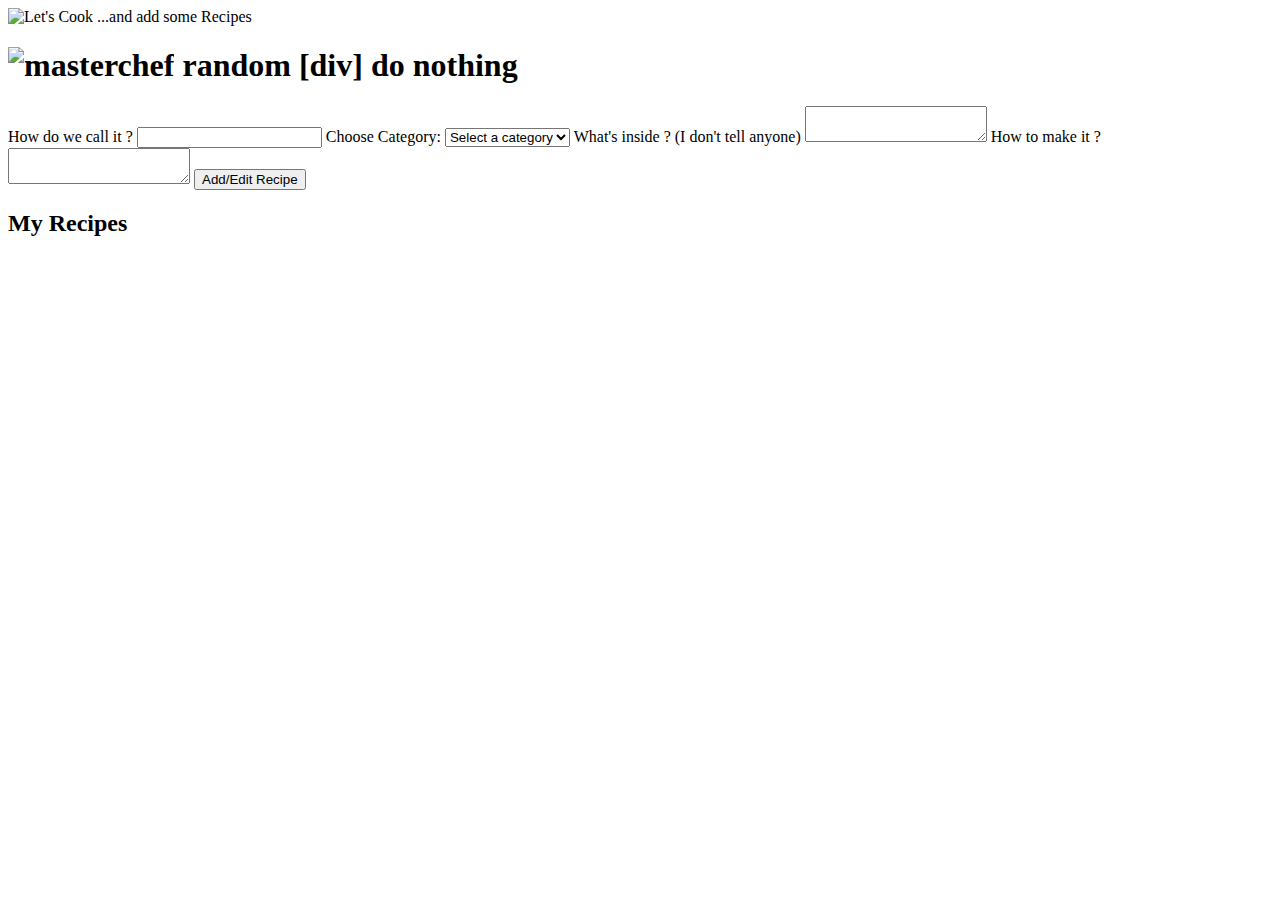
==== index.html @ 4f706bb5 "Add index.html" ====
<!DOCTYPE html>
<html lang="en">
  <head>
    <meta charset="UTF-8" />
    <meta name="viewport" content="width=device-width, initial-scale=1.0" />
    <title>Recipe Book</title>
    <link rel="stylesheet" href="styles.css" />
  </head>
  <body>
    <header>
      <img src="images/letscook.png" alt="Let's Cook" />
      <span class="header-text">...and add some Recipes</span>
    </header>

    <main>
      <div class="masterchef-container">
        <h1>
          <img src="images/masterchef.png" alt="masterchef" />
          random [div] do nothing
        </h1>
      </div>

      <section id="recipe-form">
        <form id="recipe-form" onsubmit="return validateForm()">
          <input type="hidden" id="recipe-id" />

          <label for="recipe-name"> How do we call it ? </label>
          <input type="text" id="recipe-name" required />

          <label for="recipe-category"> Choose Category:</label>
          <select id="recipe-category" required>
            <option value="">Select a category</option>
            <option value="appetizers">Appetizers</option>
            <option value="main-courses">Main Courses</option>
            <option value="desserts">Desserts</option>
            <option value="soups">Soups</option>
            <option value="salads">Salads</option>
            <option value="drinks">Drinks</option>
          </select>

          <label for="recipe-ingredients">
            What's inside ? (I don't tell anyone)
          </label>
          <textarea id="recipe-ingredients" required></textarea>

          <label for="recipe-instructions"> How to make it ? </label>
          <textarea id="recipe-instructions" required></textarea>

          <button type="submit">Add/Edit Recipe</button>
        </form>
      </section>

      <section id="recipe-list">
        <h2>My Recipes</h2>
        <ul id="recipes"></ul>
      </section>
    </main>

    <script src="script.js"></script>
  </body>
</html>
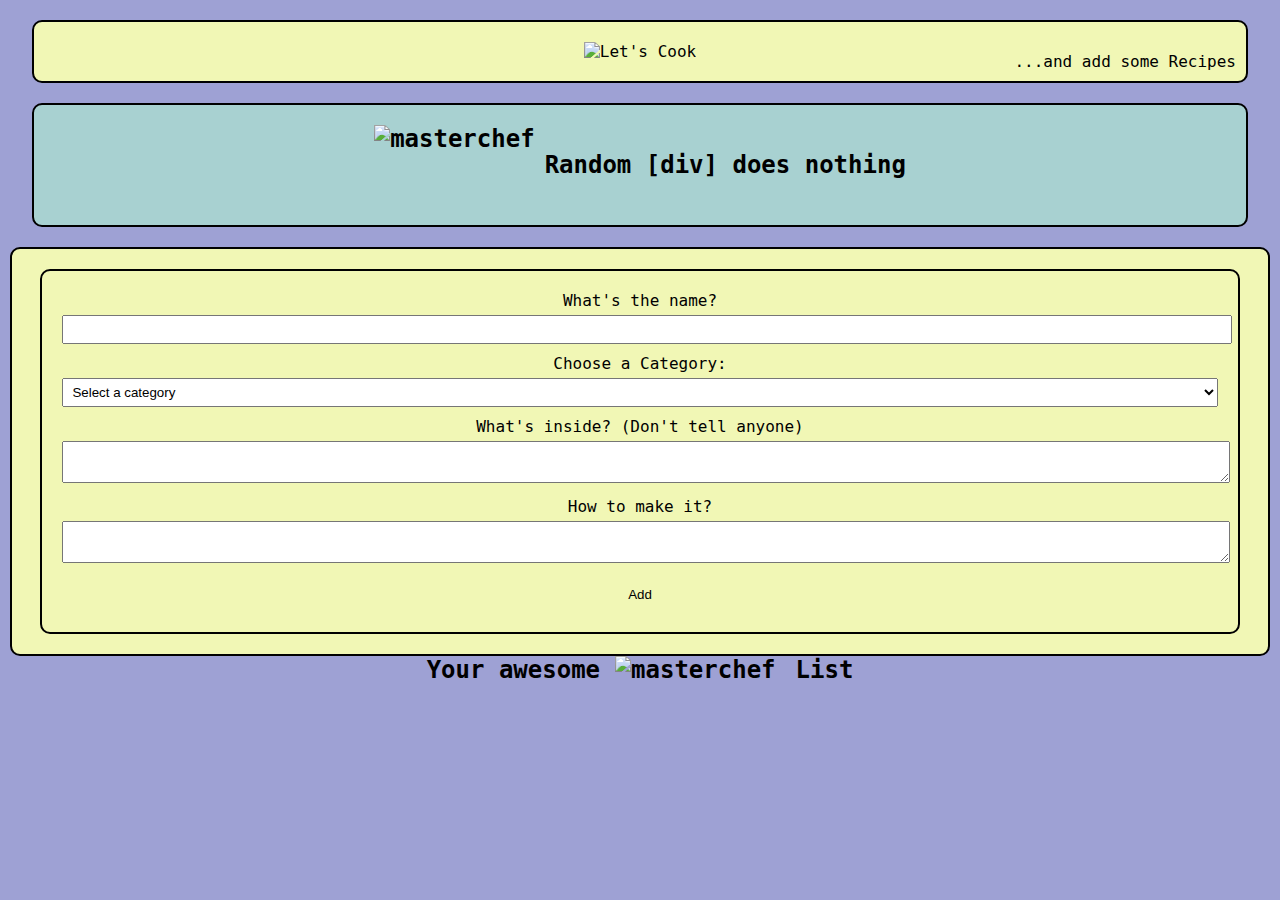
==== commit 04fb2da8: "Changes for .html --> Added form submission handling and recipe item display, changes for .css --> R" ====
--- a/index.html
+++ b/index.html
@@ -8,6 +8,7 @@
   </head>
   <body>
     <header>
+      <!-- Header title -->
       <img src="images/letscook.png" alt="Let's Cook" />
       <span class="header-text">...and add some Recipes</span>
     </header>
@@ -15,19 +16,19 @@
     <main>
       <div class="masterchef-container">
         <h1>
+          <!-- Main section title -->
           <img src="images/masterchef.png" alt="masterchef" />
-          random [div] do nothing
+          Random [div] does nothing
         </h1>
       </div>
 
       <section id="recipe-form">
-        <form id="recipe-form" onsubmit="return validateForm()">
-          <input type="hidden" id="recipe-id" />
-
-          <label for="recipe-name"> How do we call it ? </label>
+        <form id="recipe-form">
+          <input type="hidden" id="recipe-index" />
+          <label for="recipe-name">What's the name?</label>
           <input type="text" id="recipe-name" required />
-
-          <label for="recipe-category"> Choose Category:</label>
+          <label for="recipe-category">Choose a Category:</label>
+          <!-- Dropdown for recipe category -->
           <select id="recipe-category" required>
             <option value="">Select a category</option>
             <option value="appetizers">Appetizers</option>
@@ -38,21 +39,29 @@
             <option value="drinks">Drinks</option>
           </select>
 
-          <label for="recipe-ingredients">
-            What's inside ? (I don't tell anyone)
-          </label>
+          <label for="recipe-ingredients"
+            >What's inside? (Don't tell anyone)</label
+          >
+          <!-- Textarea for ingredients list -->
           <textarea id="recipe-ingredients" required></textarea>
 
-          <label for="recipe-instructions"> How to make it ? </label>
+          <label for="recipe-instructions">How to make it?</label>
+          <!-- Textarea for preparation instructions -->
           <textarea id="recipe-instructions" required></textarea>
 
-          <button type="submit">Add/Edit Recipe</button>
+          <button type="submit">Add</button>
+          <!-- Button for adding recipes -->
         </form>
       </section>
 
       <section id="recipe-list">
-        <h2>My Recipes</h2>
-        <ul id="recipes"></ul>
+        <h2>
+          <!-- Heading for the output of the form -->
+          Your awesome
+          <img src="images/healthyfood.png" alt="masterchef" /> List
+        </h2>
+        <div id="recipes-container"></div>
+        <!-- Container for the recipes -->
       </section>
     </main>
 
--- a/styles.css
+++ b/styles.css
@@ -0,0 +1,183 @@
+@font-face {
+  font-family: "Inconsolata";
+  src: url("fonts/Inconsolata-Regular.ttf") format("truetype");
+}
+
+header {
+  background-color: #f1f7b5;
+  padding: 20px;
+  text-align: center;
+  width: 95%;
+  margin: 20px auto;
+  box-sizing: border-box;
+  border: 2px solid #000;
+  border-radius: 10px;
+  position: relative;
+}
+
+.header-text {
+  position: absolute;
+  bottom: 10px;
+  right: 10px;
+}
+
+.masterchef-container {
+  background-color: #a8d1d1;
+  padding: 20px;
+  margin-top: auto;
+  margin-bottom: auto;
+  text-align: center;
+  width: 95%;
+  margin: 20px auto;
+  box-sizing: border-box;
+  border: 2px solid #000;
+  border-radius: 10px;
+}
+
+body {
+  font-family: "Inconsolata", monospace;
+  margin: 0;
+  padding: 0;
+  background-color: rgb(158, 161, 212);
+}
+
+#recipe-form {
+  text-align: center;
+  margin: 0 auto;
+  width: 95%;
+  padding: 20px;
+  border: 2px solid #000;
+  border-radius: 10px;
+  background-color: #f1f7b5;
+}
+
+h1 {
+  display: flex;
+  align-items: center;
+  justify-content: center;
+  font-size: 24px;
+  font-weight: bold;
+  margin: 0;
+}
+
+h1 img {
+  height: 80px;
+  margin-right: 10px;
+}
+
+h2 {
+  margin-top: auto;
+  display: flex;
+  align-items: center;
+  justify-content: center;
+  font-size: 24px;
+  font-weight: bold;
+  margin: 0;
+}
+
+h2 img {
+  margin-right: 20px;
+  margin-left: 15px;
+}
+
+.container {
+  max-width: 800px;
+  margin: 0 auto;
+  padding: 20px;
+}
+
+form {
+  margin-bottom: 20px;
+}
+
+label {
+  display: block;
+  margin-bottom: 5px;
+}
+
+input,
+textarea {
+  width: 100%;
+  padding: 5px;
+  margin-bottom: 10px;
+}
+
+select {
+  width: 100%;
+  padding: 5px;
+  margin-bottom: 10px;
+}
+
+button {
+  background-color: rgb(241, 247, 181);
+  color: black;
+  padding: 10px 20px;
+  border: none;
+  cursor: pointer;
+  transition: background-color 0.3s;
+}
+
+button:hover {
+  background-color: rgb(230, 242, 97);
+}
+
+#recipe-list ul {
+  background-color: #a8d1d1;
+  padding: 10px;
+  margin-top: auto;
+  margin-bottom: auto;
+  text-align: center;
+  width: 5%;
+  margin: 10px auto;
+  box-sizing: border-box;
+  border: 2px solid #000;
+  border-radius: 10px;
+}
+
+.recipe-item {
+  background-color: #f1f7b5;
+  padding: 20px;
+  margin-top: auto;
+  margin-bottom: auto;
+  text-align: center;
+  width: 95%;
+  margin: 20px auto;
+  box-sizing: border-box;
+  border: 2px solid #000;
+  border-radius: 10px;
+}
+
+.recipe-item h3 {
+  margin: 0;
+}
+
+.recipe-item p {
+  margin: 0;
+}
+
+.star-button {
+  background-color: #a8d1d1;
+  padding: 10px;
+  margin-top: auto;
+  margin-bottom: auto;
+  text-align: center;
+  width: 5%;
+  margin: 10px auto;
+  box-sizing: border-box;
+  border: 2px solid #000;
+  border-radius: 10px;
+  transition: background-color 0.3s;
+}
+
+.favorite {
+  background-color: #fd8a8a;
+  padding: 20px;
+  margin-top: auto;
+  margin-bottom: auto;
+  text-align: center;
+  width: 95%;
+  margin: 20px auto;
+  box-sizing: border-box;
+  border: 2px solid #000;
+  border-radius: 10px;
+}
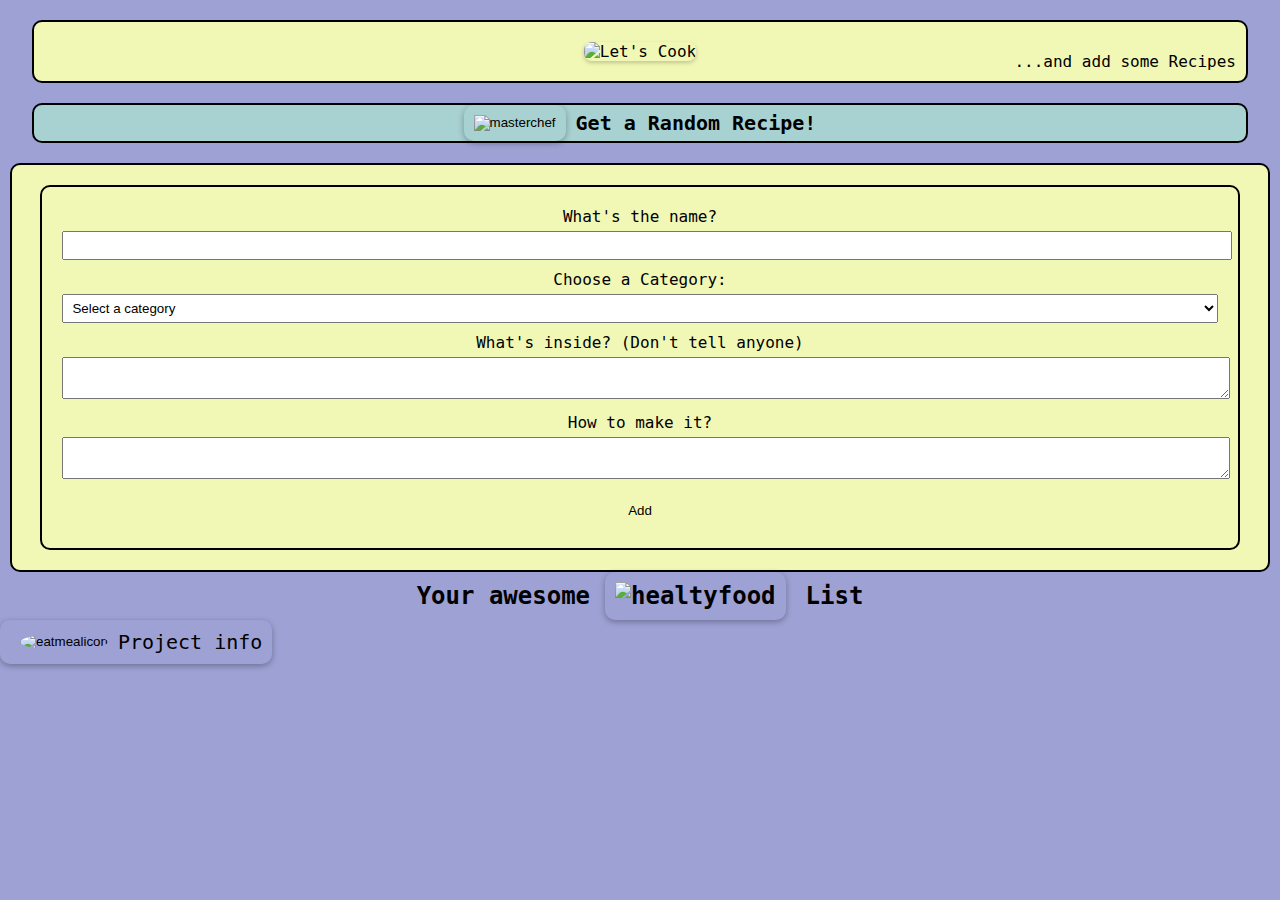
==== commit 5095de95: "Added an Update button for each recipe item to modify the content dynamically. Created event listene" ====
--- a/index.html
+++ b/index.html
@@ -9,7 +9,7 @@
   <body>
     <header>
       <!-- Header title -->
-      <img src="images/letscook.png" alt="Let's Cook" />
+      <img id="letscookicon" src="images/letscook.png" alt="Let's Cook" />
       <span class="header-text">...and add some Recipes</span>
     </header>
 
@@ -17,11 +17,35 @@
       <div class="masterchef-container">
         <h1>
           <!-- Main section title -->
-          <img src="images/masterchef.png" alt="masterchef" />
-          Random [div] does nothing
+          <button id="random-recipe-button" class="image-button">
+            <img src="images/masterchef.png" alt="masterchef" />
+          </button>
+          <span class="button-text">Get a Random Recipe!</span>
+          <div id="recipe-popup" class="recipe-popup">
+            <div class="recipe-popup-content">
+              <span class="close-button">&times;</span>
+              <h2 id="popup-recipe-title"></h2>
+              <p id="popup-recipe-ingredients"></p>
+              <p id="popup-recipe-servings"></p>
+              <p id="popup-recipe-instructions"></p>
+            </div>
+          </div>
         </h1>
       </div>
+      <!-- POPUP  -->
+      <div id="recipe-popup" class="recipe-popup">
+        <div class="recipe-popup-content">
+          <span class="close-button">&times;</span>
+          <h3 id="popup-recipe-title"></h3>
+          <p id="popup-recipe-ingredients"></p>
+          <p id="popup-recipe-servings"></p>
+          <p id="popup-recipe-instructions"></p>
+        </div>
+      </div>
 
+      <!-- POPUP  -->
+
+      <!-- Submit form -->
       <section id="recipe-form">
         <form id="recipe-form">
           <input type="hidden" id="recipe-index" />
@@ -58,11 +82,35 @@
         <h2>
           <!-- Heading for the output of the form -->
           Your awesome
-          <img src="images/healthyfood.png" alt="masterchef" /> List
+          <img
+            src="images/healthyfood.png"
+            alt="healtyfood"
+            class="image-button"
+            id="nutritional-info-button"
+          />
+
+          List
         </h2>
         <div id="recipes-container"></div>
         <!-- Container for the recipes -->
       </section>
+
+      <footer>
+        <button id="project-info-button" class="image-button">
+          <span class="eatmeal-icon">
+            <img src="images/eatmeal.png" alt="eatmealicon" />
+          </span>
+          <span class="button-text"> Project info </span>
+        </button>
+
+        <div id="project-info-popup">
+          <div id="project-info-content"></div>
+
+          <button id="close-button" class="custom-button">close</button>
+          <button id="back-button" class="custom-button">back</button>
+          <button id="next-button" class="custom-button">next</button>
+        </div>
+      </footer>
     </main>
 
     <script src="script.js"></script>
--- a/styles.css
+++ b/styles.css
@@ -1,6 +1,14 @@
+/* General styles */
 @font-face {
   font-family: "Inconsolata";
   src: url("fonts/Inconsolata-Regular.ttf") format("truetype");
+}
+
+body {
+  font-family: "Inconsolata", monospace;
+  margin: 0;
+  padding: 0;
+  background-color: rgb(158, 161, 212);
 }
 
 header {
@@ -21,9 +29,21 @@
   right: 10px;
 }
 
+#letscookicon {
+  width: 100px;
+  border-radius: 8px; /* Add rounded corners */
+  box-shadow: 0 2px 4px rgba(0, 0, 0, 0.2); /* Add a subtle shadow */
+  transition: transform 0.3s ease, box-shadow 0.3s ease; /* Add transitions */
+}
+
+/* Define the hover state of the image icon */
+#letscookicon:hover {
+  transform: scale(1.05) rotate(3deg); /* Scale and rotate the image on hover */
+  box-shadow: 0 4px 8px rgba(0, 0, 0, 0.2); /* Increase shadow on hover */
+}
+
 .masterchef-container {
   background-color: #a8d1d1;
-  padding: 20px;
   margin-top: auto;
   margin-bottom: auto;
   text-align: center;
@@ -34,13 +54,6 @@
   border-radius: 10px;
 }
 
-body {
-  font-family: "Inconsolata", monospace;
-  margin: 0;
-  padding: 0;
-  background-color: rgb(158, 161, 212);
-}
-
 #recipe-form {
   text-align: center;
   margin: 0 auto;
@@ -49,6 +62,7 @@
   border: 2px solid #000;
   border-radius: 10px;
   background-color: #f1f7b5;
+  font-family: "Inconsolata", monospace, bold;
 }
 
 h1 {
@@ -60,11 +74,6 @@
   margin: 0;
 }
 
-h1 img {
-  height: 80px;
-  margin-right: 10px;
-}
-
 h2 {
   margin-top: auto;
   display: flex;
@@ -100,6 +109,7 @@
   width: 100%;
   padding: 5px;
   margin-bottom: 10px;
+  font-family: "Inconsolata", monospace, bold;
 }
 
 select {
@@ -115,8 +125,11 @@
   border: none;
   cursor: pointer;
   transition: background-color 0.3s;
-}
-
+  border-radius: 10px;
+  size-adjust: 20px;
+}
+
+/* HOVER ICONS to YELLOW   */
 button:hover {
   background-color: rgb(230, 242, 97);
 }
@@ -149,24 +162,62 @@
 
 .recipe-item h3 {
   margin: 0;
+  padding: 10px;
 }
 
 .recipe-item p {
   margin: 0;
+  padding: 10px;
 }
 
 .star-button {
   background-color: #a8d1d1;
-  padding: 10px;
-  margin-top: auto;
-  margin-bottom: auto;
-  text-align: center;
-  width: 5%;
+  color: white;
+  padding: 8px;
   margin: 10px auto;
   box-sizing: border-box;
-  border: 2px solid #000;
-  border-radius: 10px;
+  border: 0.5px solid #032222;
+  border-radius: 50%; /* Make it circular */
+  font-size: 18px;
+  cursor: pointer;
+  transition: background-color 0.3s, transform 0.3s;
+}
+
+.star-button:hover {
+  background-color: #1bebeb;
+  transform: scale(1.1);
+}
+
+.delete-button {
+  background-color: #fd8a8a;
+  color: white;
+  padding: 10px 20px;
+  border: 0.5px solid #032222;
+  cursor: pointer;
   transition: background-color 0.3s;
+  border-radius: 10px;
+  margin: 10px;
+  font-size: 16px;
+}
+
+.delete-button:hover {
+  background-color: #fb5252;
+}
+
+.update-button {
+  background-color: #9ea1d4;
+  color: white;
+  padding: 10px 20px;
+  border: 0.5px solid #032222;
+  cursor: pointer;
+  transition: background-color 0.3s;
+  border-radius: 10px;
+  margin: 10px;
+  font-size: 16px;
+}
+
+.update-button:hover {
+  background-color: #888ce7;
 }
 
 .favorite {
@@ -181,3 +232,153 @@
   border: 2px solid #000;
   border-radius: 10px;
 }
+
+/* Recipe popup */
+.recipe-popup-content img:hover {
+  transform: scale(1.1);
+  transition: transform 0.3s ease;
+}
+
+.recipe-popup {
+  display: none;
+  position: fixed;
+  z-index: 999;
+  top: 0;
+  left: 0;
+  width: 100%;
+  height: 100%;
+  overflow: auto;
+  background-color: rgba(0, 0, 0, 0.5);
+  transition: opacity 0.3s ease, visibility 0.3s ease;
+}
+
+.recipe-popup.show {
+  opacity: 1;
+  visibility: visible;
+}
+
+.recipe-popup-content {
+  position: fixed;
+  top: 50%;
+  left: 50%;
+  transform: translate(-50%, -50%);
+  width: 80%;
+  max-width: 800px;
+  background-color: #fefefe;
+  color: black;
+  padding: 30px;
+  border-radius: 15px;
+  box-shadow: 0 2px 6px rgba(0, 0, 0, 0.3);
+  font-size: 18px;
+  line-height: 1.5;
+}
+
+.close-button {
+  color: #aaa;
+  float: right;
+  font-size: 28px;
+  font-weight: bold;
+  cursor: pointer;
+}
+
+.close-button:hover,
+.close-button:focus {
+  color: black;
+  text-decoration: none;
+  cursor: pointer;
+}
+
+/* Masterchef image button */
+.masterchef-image:hover {
+  transform: scale(1.1);
+  filter: brightness(120%);
+  transition: transform 0.3s ease, filter 0.3s ease;
+}
+
+/* TEST */
+
+/* Style for the button container */
+.image-button {
+  display: flex;
+  align-items: center;
+  justify-content: center;
+  border: none;
+  background: none;
+  cursor: pointer;
+  outline: none;
+  box-shadow: 0 2px 6px rgba(0, 0, 0, 0.3);
+  border-radius: 10px;
+  padding: 10px;
+  transition: transform 0.3s, box-shadow 0.3s;
+}
+
+/* Eat Meal Icon */
+.eatmeal-icon img {
+  margin-left: 10px;
+  width: 100px;
+  height: 100px;
+  border-radius: 50%;
+  /* (previously defined styles) */
+  transition: transform 0.3s ease, box-shadow 0.3s ease; /* Add transitions */
+}
+
+/* Style for the button text */
+.button-text {
+  margin-left: 10px; /* Add spacing between the icon and text */
+  font-size: 20px; /* Adjust the font size as needed */
+  font-family: "Inconsolata", monospace, bold;
+}
+
+/* icons animation master-chief and eat-meal */
+.image-button:hover {
+  transform: scale(1.1);
+  box-shadow: 0 4px 8px rgba(0, 0, 0, 0.3);
+  -webkit-transform: scale(1.1);
+  -moz-transform: scale(1.1);
+  -ms-transform: scale(1.1);
+  -o-transform: scale(1.1);
+}
+
+/* Style for the button text */
+
+/* eatmeal icon text */
+
+/* Project info pop-up */
+#project-info-popup {
+  position: fixed;
+  bottom: -10px;
+  right: -80%;
+  width: 60%;
+  max-width: 400px;
+  background-color: rgba(0, 0, 0, 0.9);
+  color: white;
+  padding: 30px;
+  border-radius: 15px;
+  box-shadow: 0 2px 6px rgba(0, 0, 0, 0.3);
+  transition: right 0.5s;
+}
+
+#project-info-popup.open {
+  right: 10%;
+}
+
+#project-info-content {
+  font-size: 18px;
+  line-height: 1.8;
+}
+
+/* Add the CSS style for the custom buttons */
+.custom-button {
+  background-color: #a8d1d1;
+  color: #ffffff; /* White text color */
+  border: none;
+  padding: 10px 20px;
+  font-size: 16px; /* Updated font size */
+  font-weight: bold; /* Added font weight */
+  cursor: pointer;
+  border-radius: 5px;
+}
+
+.custom-button:hover {
+  background-color: #6e7095;
+}
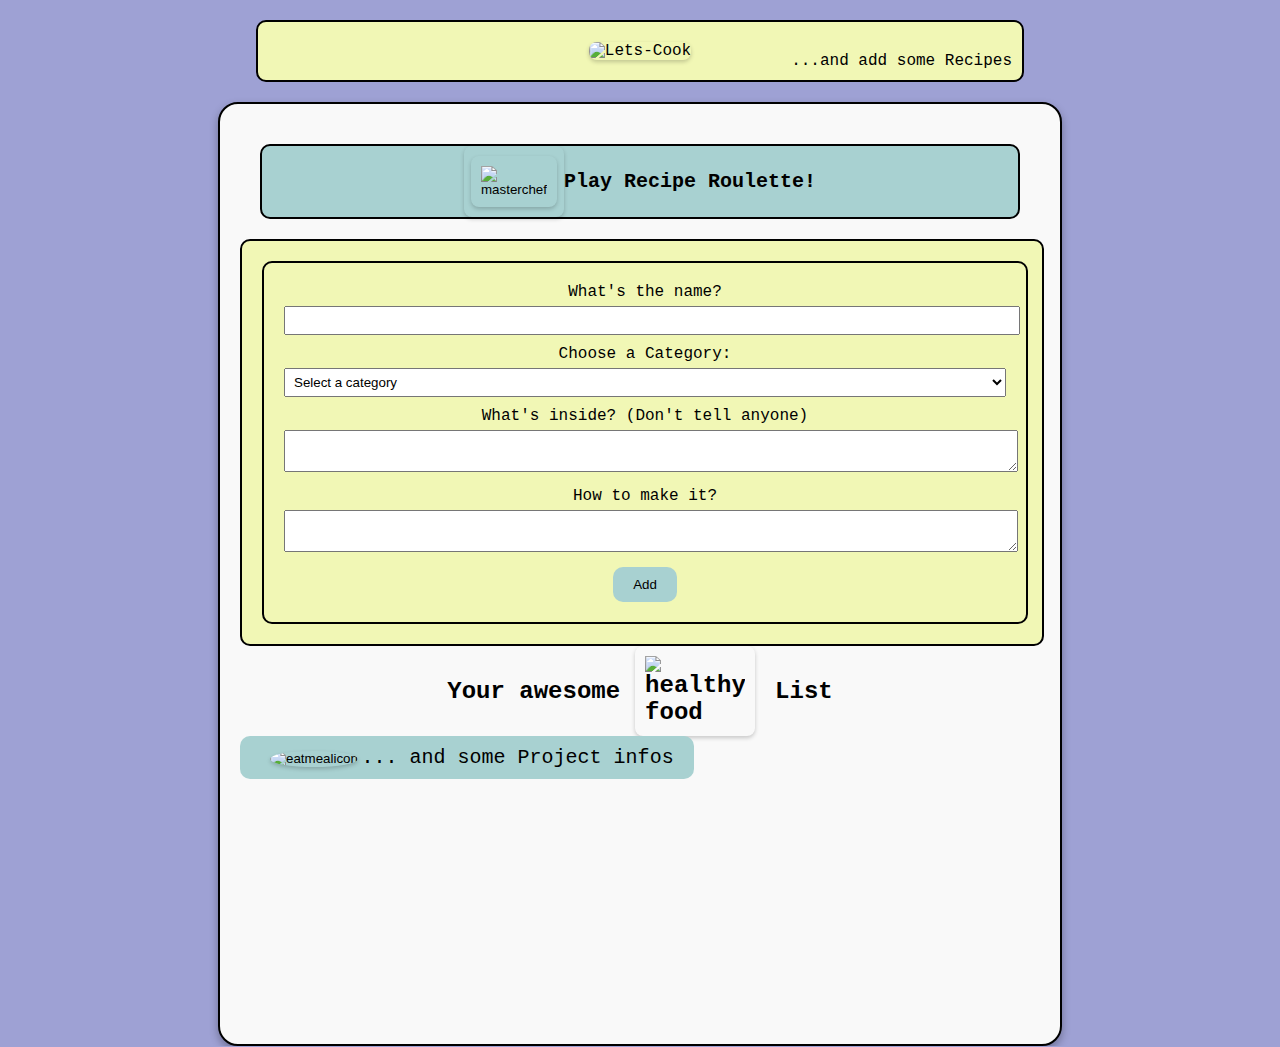
==== commit 3df27487: "Updated project info button style for a more modern and trendy look. 💅 Pushing changes for Recipe Bo" ====
--- a/index.html
+++ b/index.html
@@ -6,112 +6,98 @@
     <title>Recipe Book</title>
     <link rel="stylesheet" href="styles.css" />
   </head>
+
   <body>
     <header>
-      <!-- Header title -->
-      <img id="letscookicon" src="images/letscook.png" alt="Let's Cook" />
+      <img id="letscookicon" src="images/letscook.png" alt="Lets-Cook" />
       <span class="header-text">...and add some Recipes</span>
     </header>
 
-    <main>
-      <div class="masterchef-container">
-        <h1>
-          <!-- Main section title -->
-          <button id="random-recipe-button" class="image-button">
-            <img src="images/masterchef.png" alt="masterchef" />
+    <div class="smartphone-container">
+      <main>
+        <div class="masterchef-container">
+          <h1>
+            <button id="random-recipe-button" class="image-button">
+              <img
+                src="images/masterchef.png"
+                alt="masterchef"
+                class="image-button"
+              />
+            </button>
+            <span class="button-text">Play Recipe Roulette!</span>
+            <div id="recipe-popup" class="recipe-popup">
+              <div class="recipe-popup-content">
+                <span class="close-button">&times;</span>
+                <h2 id="popup-recipe-title"></h2>
+                <p id="popup-recipe-ingredients"></p>
+                <p id="popup-recipe-servings"></p>
+                <p id="popup-recipe-instructions"></p>
+              </div>
+            </div>
+          </h1>
+        </div>
+
+        <section id="recipe-form">
+          <form id="recipe-form">
+            <input type="hidden" id="recipe-index" />
+            <label for="recipe-name">What's the name?</label>
+            <input type="text" id="recipe-name" required />
+            <label for="recipe-category">Choose a Category:</label>
+            <select id="recipe-category" required>
+              <option value="">Select a category</option>
+              <option value="appetizers">Appetizers</option>
+              <option value="main-courses">Main Courses</option>
+              <option value="desserts">Desserts</option>
+              <option value="soups">Soups</option>
+              <option value="salads">Salads</option>
+              <option value="drinks">Drinks</option>
+            </select>
+
+            <label for="recipe-ingredients"
+              >What's inside? (Don't tell anyone)</label
+            >
+            <textarea id="recipe-ingredients" required></textarea>
+
+            <label for="recipe-instructions">How to make it?</label>
+            <textarea id="recipe-instructions" required></textarea>
+
+            <button type="submit">Add</button>
+          </form>
+        </section>
+
+        <section id="recipe-list">
+          <h2>
+            Your awesome
+            <img
+              src="images/healthyfood.png"
+              alt="healthy-food"
+              class="image-button"
+            />
+            List
+          </h2>
+          <div id="recipes-container"></div>
+        </section>
+
+        <footer>
+          <button id="project-info-button">
+            <span class="eatmeal-icon">
+              <img src="images/eatmeal.png" alt="eatmealicon" />
+            </span>
+            <span class="button-text"> ... and some Project infos </span>
           </button>
-          <span class="button-text">Get a Random Recipe!</span>
-          <div id="recipe-popup" class="recipe-popup">
-            <div class="recipe-popup-content">
-              <span class="close-button">&times;</span>
-              <h2 id="popup-recipe-title"></h2>
-              <p id="popup-recipe-ingredients"></p>
-              <p id="popup-recipe-servings"></p>
-              <p id="popup-recipe-instructions"></p>
-            </div>
+
+          <div id="project-info-popup">
+            <!-- you need me !! 🤕 -->
+
+            <div id="project-info-content"></div>
+
+            <button id="close-button" class="custom-button">close</button>
+            <button id="back-button" class="custom-button">back</button>
+            <button id="next-button" class="custom-button">next</button>
           </div>
-        </h1>
-      </div>
-      <!-- POPUP  -->
-      <div id="recipe-popup" class="recipe-popup">
-        <div class="recipe-popup-content">
-          <span class="close-button">&times;</span>
-          <h3 id="popup-recipe-title"></h3>
-          <p id="popup-recipe-ingredients"></p>
-          <p id="popup-recipe-servings"></p>
-          <p id="popup-recipe-instructions"></p>
-        </div>
-      </div>
-
-      <!-- POPUP  -->
-
-      <!-- Submit form -->
-      <section id="recipe-form">
-        <form id="recipe-form">
-          <input type="hidden" id="recipe-index" />
-          <label for="recipe-name">What's the name?</label>
-          <input type="text" id="recipe-name" required />
-          <label for="recipe-category">Choose a Category:</label>
-          <!-- Dropdown for recipe category -->
-          <select id="recipe-category" required>
-            <option value="">Select a category</option>
-            <option value="appetizers">Appetizers</option>
-            <option value="main-courses">Main Courses</option>
-            <option value="desserts">Desserts</option>
-            <option value="soups">Soups</option>
-            <option value="salads">Salads</option>
-            <option value="drinks">Drinks</option>
-          </select>
-
-          <label for="recipe-ingredients"
-            >What's inside? (Don't tell anyone)</label
-          >
-          <!-- Textarea for ingredients list -->
-          <textarea id="recipe-ingredients" required></textarea>
-
-          <label for="recipe-instructions">How to make it?</label>
-          <!-- Textarea for preparation instructions -->
-          <textarea id="recipe-instructions" required></textarea>
-
-          <button type="submit">Add</button>
-          <!-- Button for adding recipes -->
-        </form>
-      </section>
-
-      <section id="recipe-list">
-        <h2>
-          <!-- Heading for the output of the form -->
-          Your awesome
-          <img
-            src="images/healthyfood.png"
-            alt="healtyfood"
-            class="image-button"
-            id="nutritional-info-button"
-          />
-
-          List
-        </h2>
-        <div id="recipes-container"></div>
-        <!-- Container for the recipes -->
-      </section>
-
-      <footer>
-        <button id="project-info-button" class="image-button">
-          <span class="eatmeal-icon">
-            <img src="images/eatmeal.png" alt="eatmealicon" />
-          </span>
-          <span class="button-text"> Project info </span>
-        </button>
-
-        <div id="project-info-popup">
-          <div id="project-info-content"></div>
-
-          <button id="close-button" class="custom-button">close</button>
-          <button id="back-button" class="custom-button">back</button>
-          <button id="next-button" class="custom-button">next</button>
-        </div>
-      </footer>
-    </main>
+        </footer>
+      </main>
+    </div>
 
     <script src="script.js"></script>
   </body>
--- a/styles.css
+++ b/styles.css
@@ -4,6 +4,7 @@
   src: url("fonts/Inconsolata-Regular.ttf") format("truetype");
 }
 
+/* CSS Styles */
 body {
   font-family: "Inconsolata", monospace;
   margin: 0;
@@ -11,11 +12,35 @@
   background-color: rgb(158, 161, 212);
 }
 
+.smartphone-container {
+  max-width: 800px;
+  margin: 0 auto;
+  padding: 20px;
+  border: 2px solid #000;
+  border-radius: 20px;
+  box-shadow: 0 4px 8px rgba(0, 0, 0, 0.3);
+  background-color: #f9f9f9;
+
+  /* Add the following properties to enable scrolling */
+  height: 100vh; /* Set the container height to fit the entire viewport height */
+  overflow: auto; /* Enable scrolling when content exceeds the container height */
+}
+
+.smartphone-container {
+  max-width: 800px;
+  margin: 0 auto;
+  padding: 20px;
+  border: 2px solid #000;
+  border-radius: 20px;
+  box-shadow: 0 4px 8px rgba(0, 0, 0, 0.3);
+  background-color: #f9f9f9;
+}
+
 header {
   background-color: #f1f7b5;
   padding: 20px;
   text-align: center;
-  width: 95%;
+  width: 60%;
   margin: 20px auto;
   box-sizing: border-box;
   border: 2px solid #000;
@@ -118,8 +143,9 @@
   margin-bottom: 10px;
 }
 
+/* ADD + PROJECT INFO BUTTONS */
 button {
-  background-color: rgb(241, 247, 181);
+  background-color: #a8d1d1;
   color: black;
   padding: 10px 20px;
   border: none;
@@ -128,36 +154,28 @@
   border-radius: 10px;
   size-adjust: 20px;
 }
-
-/* HOVER ICONS to YELLOW   */
+/* ADD + PROJECT INFO BUTTONS */
+
+/* BUTTONS DIE FUNKTIONIEREN   */
 button:hover {
-  background-color: rgb(230, 242, 97);
-}
-
-#recipe-list ul {
-  background-color: #a8d1d1;
-  padding: 10px;
+  background-color: #73cece;
+}
+/* BUTTONS DIE FUNKTIONIEREN   */
+
+/* REZEPIE ITEM CONTAINER */
+.recipe-item {
+  background-color: #b5c3f7;
+  padding: 20px;
   margin-top: auto;
   margin-bottom: auto;
   text-align: center;
-  width: 5%;
-  margin: 10px auto;
-  box-sizing: border-box;
-  border: 2px solid #000;
-  border-radius: 10px;
-}
-
-.recipe-item {
-  background-color: #f1f7b5;
-  padding: 20px;
-  margin-top: auto;
-  margin-bottom: auto;
-  text-align: center;
-  width: 95%;
+  width: 75%;
   margin: 20px auto;
   box-sizing: border-box;
   border: 2px solid #000;
   border-radius: 10px;
+  box-shadow: 0 4px 8px rgba(0, 0, 0, 0.2);
+  transition: box-shadow 0.3s, transform 0.3s; /* Add transition for both properties */
 }
 
 .recipe-item h3 {
@@ -170,6 +188,12 @@
   padding: 10px;
 }
 
+/* Hover effect */
+.recipe-item:hover {
+  box-shadow: 0 8px 16px rgba(0, 0, 0, 0.3); /* Increase shadow intensity on hover */
+  transform: scale(1.05); /* Scale the container on hover */
+}
+/* REZEPIE ITEM CONTAINER */
 .star-button {
   background-color: #a8d1d1;
   color: white;
@@ -233,28 +257,96 @@
   border-radius: 10px;
 }
 
-/* Recipe popup */
-.recipe-popup-content img:hover {
+.close-button {
+  color: #aaa;
+  float: right;
+  font-size: 28px;
+  font-weight: bold;
+  cursor: pointer;
+}
+
+.close-button:hover,
+.close-button:focus {
+  color: black;
+  text-decoration: none;
+  cursor: pointer;
+}
+
+/* Masterchef image button */
+.masterchef-image:hover {
   transform: scale(1.1);
-  transition: transform 0.3s ease;
-}
-
+  filter: brightness(120%);
+  transition: transform 0.3s ease, filter 0.3s ease;
+}
+
+/* TEST */
+
+/* Style for the button container */
+.image-button {
+  display: flex;
+  align-items: center;
+  justify-content: center;
+  border: none;
+  background: none;
+  cursor: pointer;
+  outline: none;
+  box-shadow: 0 2px 6px rgba(0, 0, 0, 0.3);
+  border-radius: 10px;
+  padding: 10px;
+  transition: transform 0.3s, box-shadow 0.3s;
+  width: 100px;
+  border-radius: 8px; /* Add rounded corners */
+  box-shadow: 0 2px 4px rgba(0, 0, 0, 0.2); /* Add a subtle shadow */
+  transition: transform 0.3s ease, box-shadow 0.3s ease; /* Add transitions */
+}
+
+/* HOME MADE JAM PROJECT INFO Icon */
+.eatmeal-icon img {
+  margin-left: 10px;
+  width: 50px;
+  height: 50px;
+  border-radius: 50%;
+  /* Add some shadow for a 3D effect */
+  box-shadow: 0 2px 4px rgba(0, 0, 0, 0.2);
+  /* Add a transition for the transform and box-shadow properties */
+  transition: transform 0.3s ease, box-shadow 0.3s ease;
+}
+
+/* Add a subtle scale effect on hover */
+.eatmeal-icon img:hover {
+  transform: scale(1.1);
+  /* Adjust the box-shadow to make the 3D effect more pronounced on hover */
+  box-shadow: 0 4px 8px rgba(0, 0, 0, 0.3);
+}
+
+/* Style for the button text */
+.button-text {
+  /* Add spacing between the icon and text */
+  font-size: 20px; /* Adjust the font size as needed */
+  font-family: "Inconsolata", monospace, bold;
+}
+
+/* icons animation master-chief and eat-meal */
+.image-button:hover {
+  transform: scale(1.1);
+  box-shadow: 0 4px 8px rgba(0, 0, 0, 0.3);
+  -webkit-transform: scale(1.1);
+  -moz-transform: scale(1.1);
+  -ms-transform: scale(1.1);
+  -o-transform: scale(1.1);
+  transform: scale(1.05) rotate(3deg); /* Scale and rotate the image on hover */
+  box-shadow: 0 4px 8px rgba(0, 0, 0, 0.2); /* Increase shadow on hover */
+}
+
+/* DO NOT DELETE !!!! Recipe Pop-up */
 .recipe-popup {
   display: none;
-  position: fixed;
-  z-index: 999;
-  top: 0;
-  left: 0;
-  width: 100%;
-  height: 100%;
-  overflow: auto;
-  background-color: rgba(0, 0, 0, 0.5);
-  transition: opacity 0.3s ease, visibility 0.3s ease;
-}
-
+}
+/* DO NOT DELETE !!!! Recipe Pop-up */
 .recipe-popup.show {
   opacity: 1;
   visibility: visible;
+  right: 0; /* Move the pop-up in from the right side */
 }
 
 .recipe-popup-content {
@@ -273,80 +365,34 @@
   line-height: 1.5;
 }
 
-.close-button {
-  color: #aaa;
-  float: right;
-  font-size: 28px;
+/* Add the CSS style for the custom buttons */
+.recipe-popup-content .close-button {
+  background-color: #a8d1d1;
+  color: #ffffff;
+  border: none;
+  padding: 10px 20px;
+  font-size: 16px;
   font-weight: bold;
   cursor: pointer;
-}
-
-.close-button:hover,
-.close-button:focus {
-  color: black;
-  text-decoration: none;
-  cursor: pointer;
-}
-
-/* Masterchef image button */
-.masterchef-image:hover {
+  border-radius: 5px;
+}
+
+.recipe-popup-content .close-button:hover {
+  background-color: #6e7095;
+}
+
+/* Update the hover effect for the star button */
+.recipe-popup-content .star-button:hover {
   transform: scale(1.1);
-  filter: brightness(120%);
-  transition: transform 0.3s ease, filter 0.3s ease;
-}
-
-/* TEST */
-
-/* Style for the button container */
-.image-button {
-  display: flex;
-  align-items: center;
-  justify-content: center;
-  border: none;
-  background: none;
-  cursor: pointer;
-  outline: none;
-  box-shadow: 0 2px 6px rgba(0, 0, 0, 0.3);
-  border-radius: 10px;
-  padding: 10px;
-  transition: transform 0.3s, box-shadow 0.3s;
-}
-
-/* Eat Meal Icon */
-.eatmeal-icon img {
-  margin-left: 10px;
-  width: 100px;
-  height: 100px;
-  border-radius: 50%;
-  /* (previously defined styles) */
-  transition: transform 0.3s ease, box-shadow 0.3s ease; /* Add transitions */
-}
-
-/* Style for the button text */
-.button-text {
-  margin-left: 10px; /* Add spacing between the icon and text */
-  font-size: 20px; /* Adjust the font size as needed */
-  font-family: "Inconsolata", monospace, bold;
-}
-
-/* icons animation master-chief and eat-meal */
-.image-button:hover {
-  transform: scale(1.1);
-  box-shadow: 0 4px 8px rgba(0, 0, 0, 0.3);
-  -webkit-transform: scale(1.1);
-  -moz-transform: scale(1.1);
-  -ms-transform: scale(1.1);
-  -o-transform: scale(1.1);
-}
-
-/* Style for the button text */
-
-/* eatmeal icon text */
+  transition: transform 0.3s ease;
+}
+
+/* API RECEPIE POPUP */
 
 /* Project info pop-up */
 #project-info-popup {
   position: fixed;
-  bottom: -10px;
+  bottom: 20px;
   right: -80%;
   width: 60%;
   max-width: 400px;
@@ -357,7 +403,7 @@
   box-shadow: 0 2px 6px rgba(0, 0, 0, 0.3);
   transition: right 0.5s;
 }
-
+/* Info Project sichtbar machen */
 #project-info-popup.open {
   right: 10%;
 }
@@ -366,19 +412,3 @@
   font-size: 18px;
   line-height: 1.8;
 }
-
-/* Add the CSS style for the custom buttons */
-.custom-button {
-  background-color: #a8d1d1;
-  color: #ffffff; /* White text color */
-  border: none;
-  padding: 10px 20px;
-  font-size: 16px; /* Updated font size */
-  font-weight: bold; /* Added font weight */
-  cursor: pointer;
-  border-radius: 5px;
-}
-
-.custom-button:hover {
-  background-color: #6e7095;
-}
